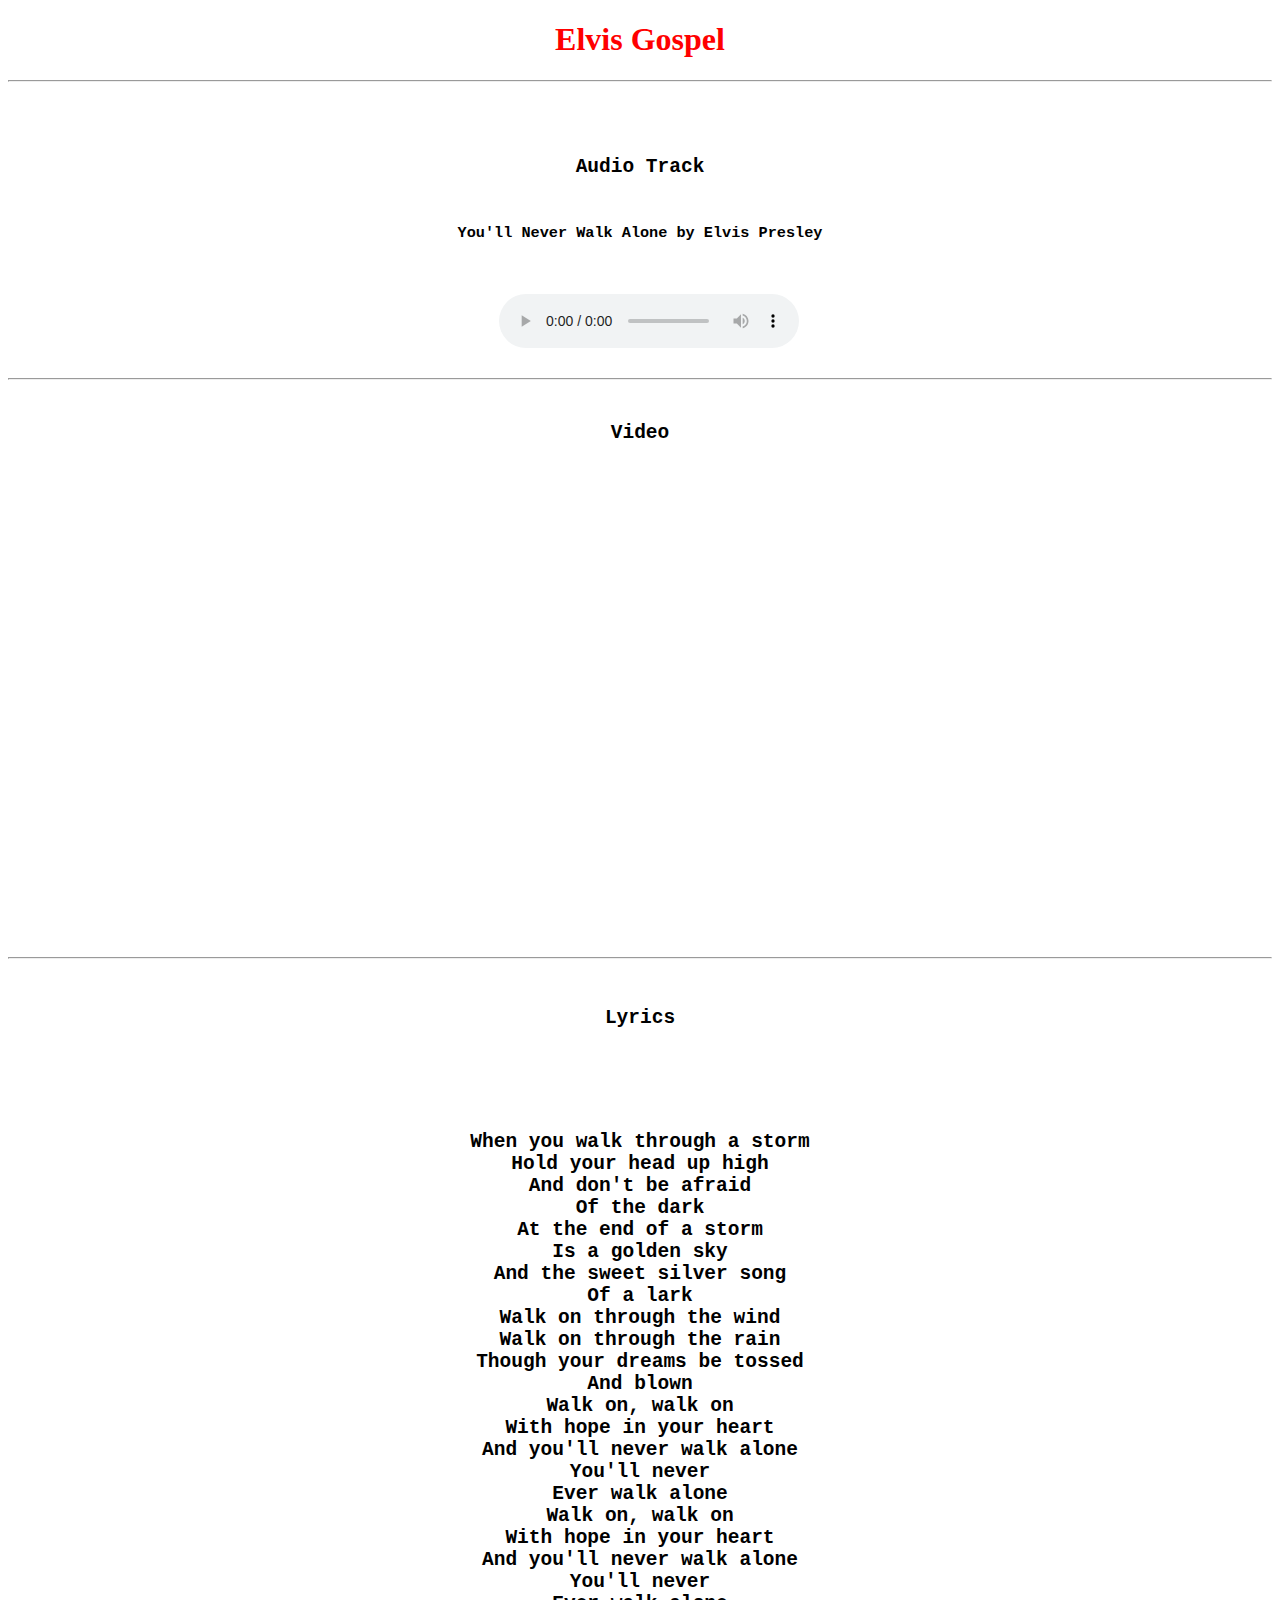
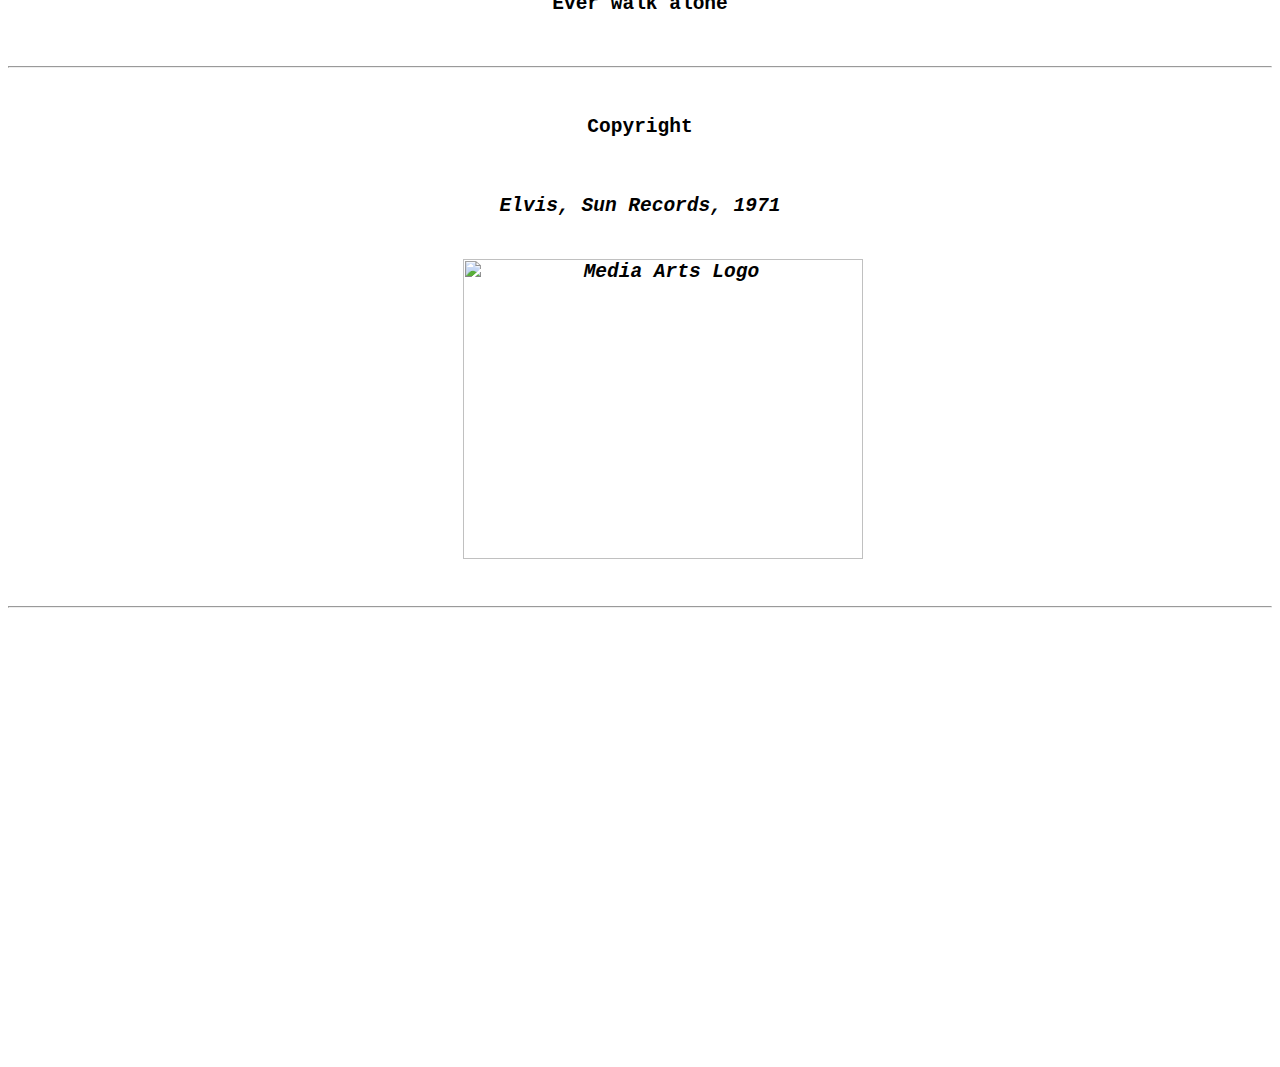
==== assignment-5/index.html @ 75457914 "started repo and cried" ====
<!DOCTYPE html>
 <html>
 <center>
      <h1>Elvis Gospel</h1>
<hr>
  <head>
    <meta charset="UTF-8">
    <meta name="description"  content="Assignment 5"
    <meta name="author"  content="Conor Jones"
    <meta name="viewport"  content="width=device-width, initial-scale=1.0"
     <font-size: 25px:<title></title>
        <style>  h1 {color:red;}  p {color:black;}</style>
   <body>
 <background-color: blue;
 text-align: center;}>
 <background-color: blue; width: 600px; margin: auto; padding: 20px; border: 1px solid black;}>
 <pre {font-size: small;font-family: Arial;}>
 <background-color: blue;}>
</body>
</div>
<h2>Audio Track</h2>
<h3>You'll Never Walk Alone by Elvis Presley<h3>
<div>
  <audio controls>
  <source src="./media/youll-never-walk-alone.mp3.mp3" type="audio/mpeg">
Your browser does not support the audio element.
</audio>
</div>
<hr>
<h2>Video<h2>
<div id="video" class="container">
<iframe width="700" height="415" src="https://www.youtube.com/embed/E4IGlTLXHDg"
frameborder="0" allow="autoplay; encrypted-media" allowfullscreen></iframe>
</div>
<hr>
<h2>Lyrics<h2>
<div id="lyrics" class="container">
</div>
<p>When you walk through a storm
Hold your head up high
And don't be afraid
Of the dark
At the end of a storm
Is a golden sky
And the sweet silver song
Of a lark
Walk on through the wind
Walk on through the rain
Though your dreams be tossed
And blown
Walk on, walk on
With hope in your heart
And you'll never walk alone
You'll never
Ever walk alone
Walk on, walk on
With hope in your heart
And you'll never walk alone
You'll never
Ever walk alone</p>
<hr>
<h2>Copyright<h2>
<p><i>Elvis, Sun Records, 1971<i><p>
    <img src="images/mart-logo-poster.jpg" title="Media Arts Logo" width="400" height="300"
<div id="copyright" class="container">
</div>
<hr>
<div><iframe src="https://www.google.com/maps/embed?pb=!1m18!1m12!1m3!1d2728.240894530209!2d-113.98782744854968!3d46.85863157903977!2m3!1f0!2f0!3f0!3m2!1i1024!2i768!4f13.1!3m3!1m2!1s0x535dcc34d0fd7c51%3A0x4e8a3ae32f738312!2sSkaggs+Bldg%2C+32+Campus+Dr%2C+Missoula%2C+MT+59812!5e0!3m2!1sen!2sus!4v1540336789510"
width="400" height="300" frameborder="0" style="border:0" allowfullscreen=""></iframe></div>
   <html/>
 </center>
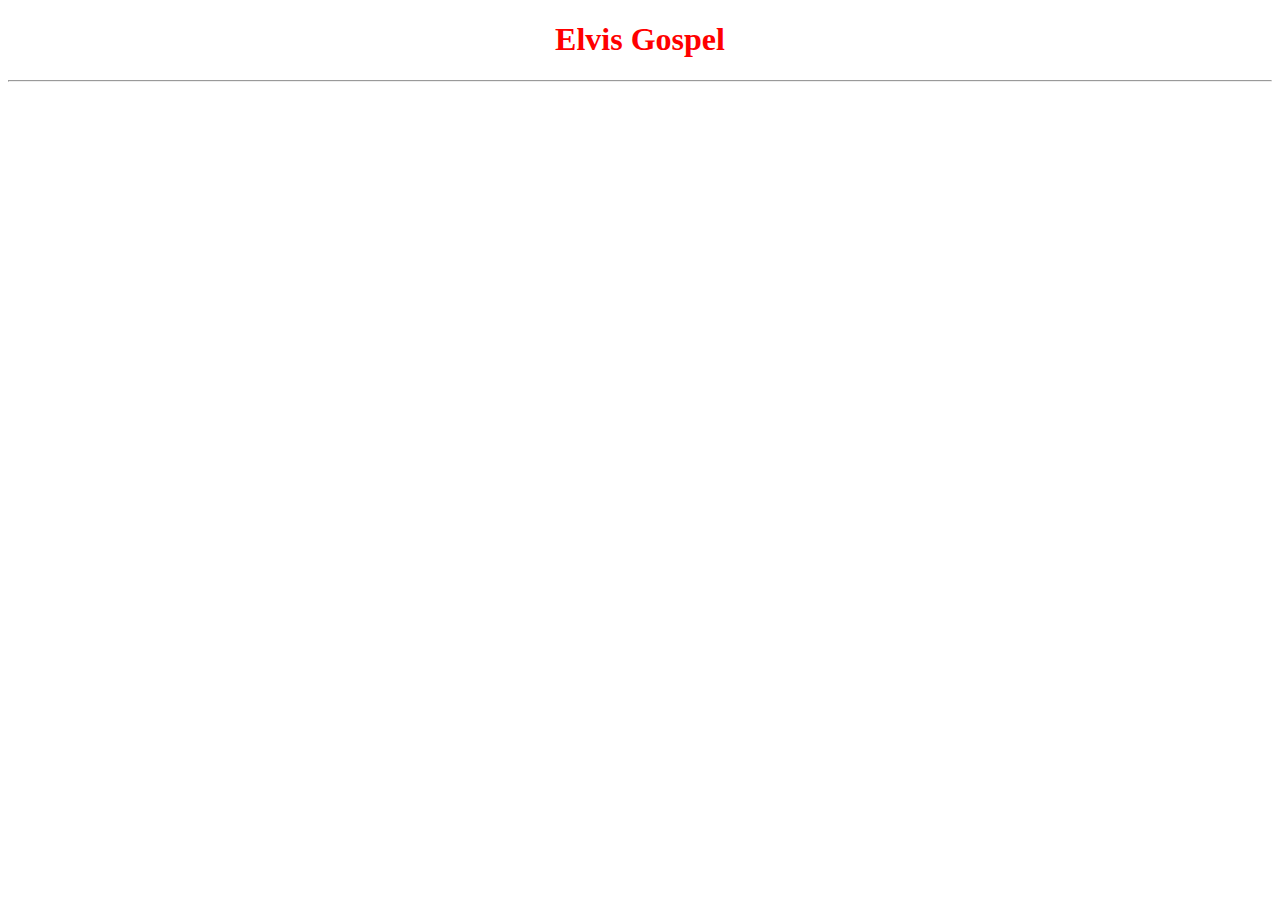
==== commit 01df800c: "Update 4" ====
--- a/assignment-5/index.html
+++ b/assignment-5/index.html
@@ -9,13 +9,12 @@
     <meta name="author"  content="Conor Jones"
     <meta name="viewport"  content="width=device-width, initial-scale=1.0"
      <font-size: 25px:<title></title>
-        <style>  h1 {color:red;}  p {color:black;}</style>
-   <body>
- <background-color: blue;
+        <style>  h1 {color:red;}  p {color:black;}
+ background-color: blue;
  text-align: center;}>
  <background-color: blue; width: 600px; margin: auto; padding: 20px; border: 1px solid black;}>
  <pre {font-size: small;font-family: Arial;}>
- <background-color: blue;}>
+ <background-color: blue;}></head>
 </body>
 </div>
 <h2>Audio Track</h2>
